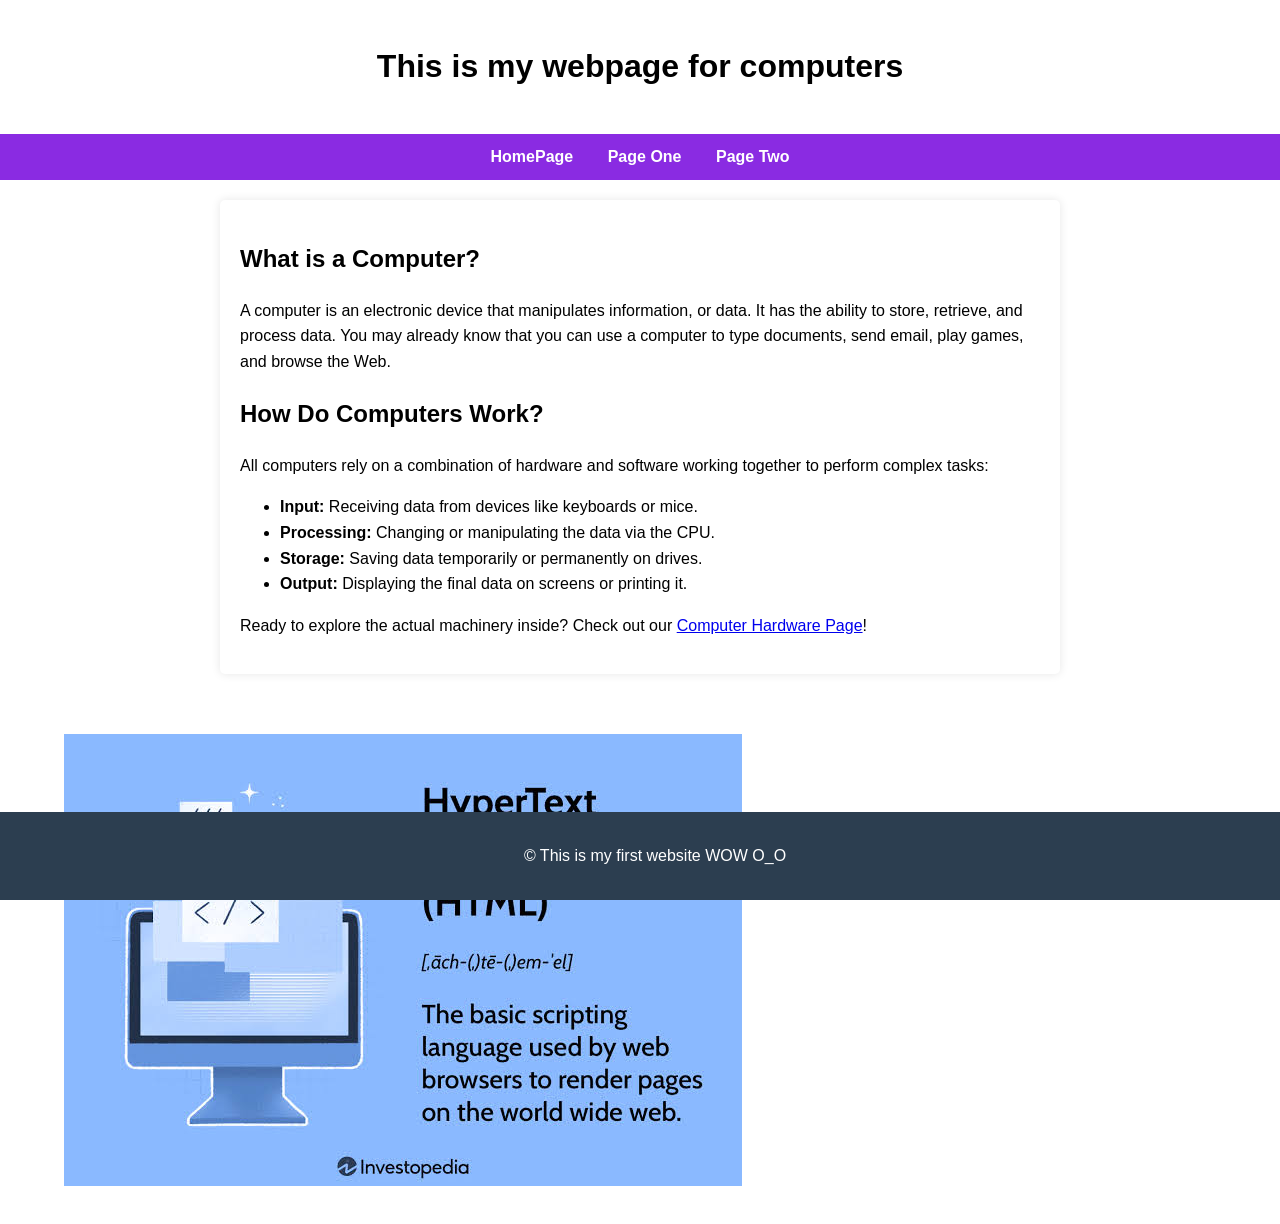
==== index.html @ 5a70e5fa "Add files via upload" ====
<!DOCTYPE html>
<html lang="en">
<head>
    <meta charset="UTF-8">
    <meta name="viewport" content="width=device-width, initial-scale=1.0">
    <title>My Computer Title</title>
    <link rel="stylesheet" href="styles.css">
</head>
<body>

    <header>
        <h1>This is my webpage for computers</h1>
    </header>

    <nav>
        <a href="index.html">HomePage</a>
        <a href="PageOne.html">Page One</a>
        <a href="PageTwo.html">Page Two</a>
    </nav>

    <div class="container">
        <h2>What is a Computer?</h2>
        <p>A computer is an electronic device that manipulates information, or data. It has the ability to store, retrieve, and process data. You may already know that you can use a computer to type documents, send email, play games, and browse the Web.</p>
        
        <h2>How Do Computers Work?</h2>
        <p>All computers rely on a combination of hardware and software working together to perform complex tasks:</p>
        <ul>
            <li><strong>Input:</strong> Receiving data from devices like keyboards or mice.</li>
            <li><strong>Processing:</strong> Changing or manipulating the data via the CPU.</li>
            <li><strong>Storage:</strong> Saving data temporarily or permanently on drives.</li>
            <li><strong>Output:</strong> Displaying the final data on screens or printing it.</li>
        </ul>
        <p>Ready to explore the actual machinery inside? Check out our <a href="hardware.html">Computer Hardware Page</a>!</p>
    </div>

    <div class="image">
        <img src="HTMLImage.jpg" alt="A desktop computer sample image">
    </div>

    <footer>
        <p>&copy; This is my first website WOW O_O</p>
    </footer>

</body>
</html>
---- styles.css ----
/* Global Reset and Body Styles */
body {
    font-family: Arial, sans-serif;
    line-height: 1.6;
    margin: 0;
    padding: 0;
    background-color: white;
    color: black;
}

/* Header Banner */
header {
    background-color: white;
    color: black;
    padding: 20px;
    text-align: center;
}

/* Top Navigation Bar */
nav {
    background-color: blueviolet;
    padding: 10px;
    text-align: center;
}

nav a {
    color: white;
    margin: 0 15px;
    text-decoration: none;
    font-weight: bold;
}

nav a:hover {
    text-decoration: underline;
}

/* Main Layout Container */
.container {
    max-width: 800px;
    margin: 20px auto;
    padding: 20px;
    background: #ffffff;
    box-shadow: 0 0 10px rgba(0,0,0,0.1);
    border-radius: 5px;
    margin-bottom: 60px; /* Prevents text from being hidden by the fixed footer */
}

/* Hardware Page Specific Layouts */
.component {
    border-bottom: 1px solid #ccc;
    padding: 10px 0;
}

.component:last-child {
    border-bottom: none;
}

/* Sticky Footer */
footer {
    text-align: center;
    padding: 15px;
    background: #2c3e50;
    color: #ffffff;
    position: fixed;
    width: 100%;
    bottom: 0;
    left: 0;
}

.image {
    display: block;
    margin: 30px auto;
    max-width: 90%;
    height: auto;
}
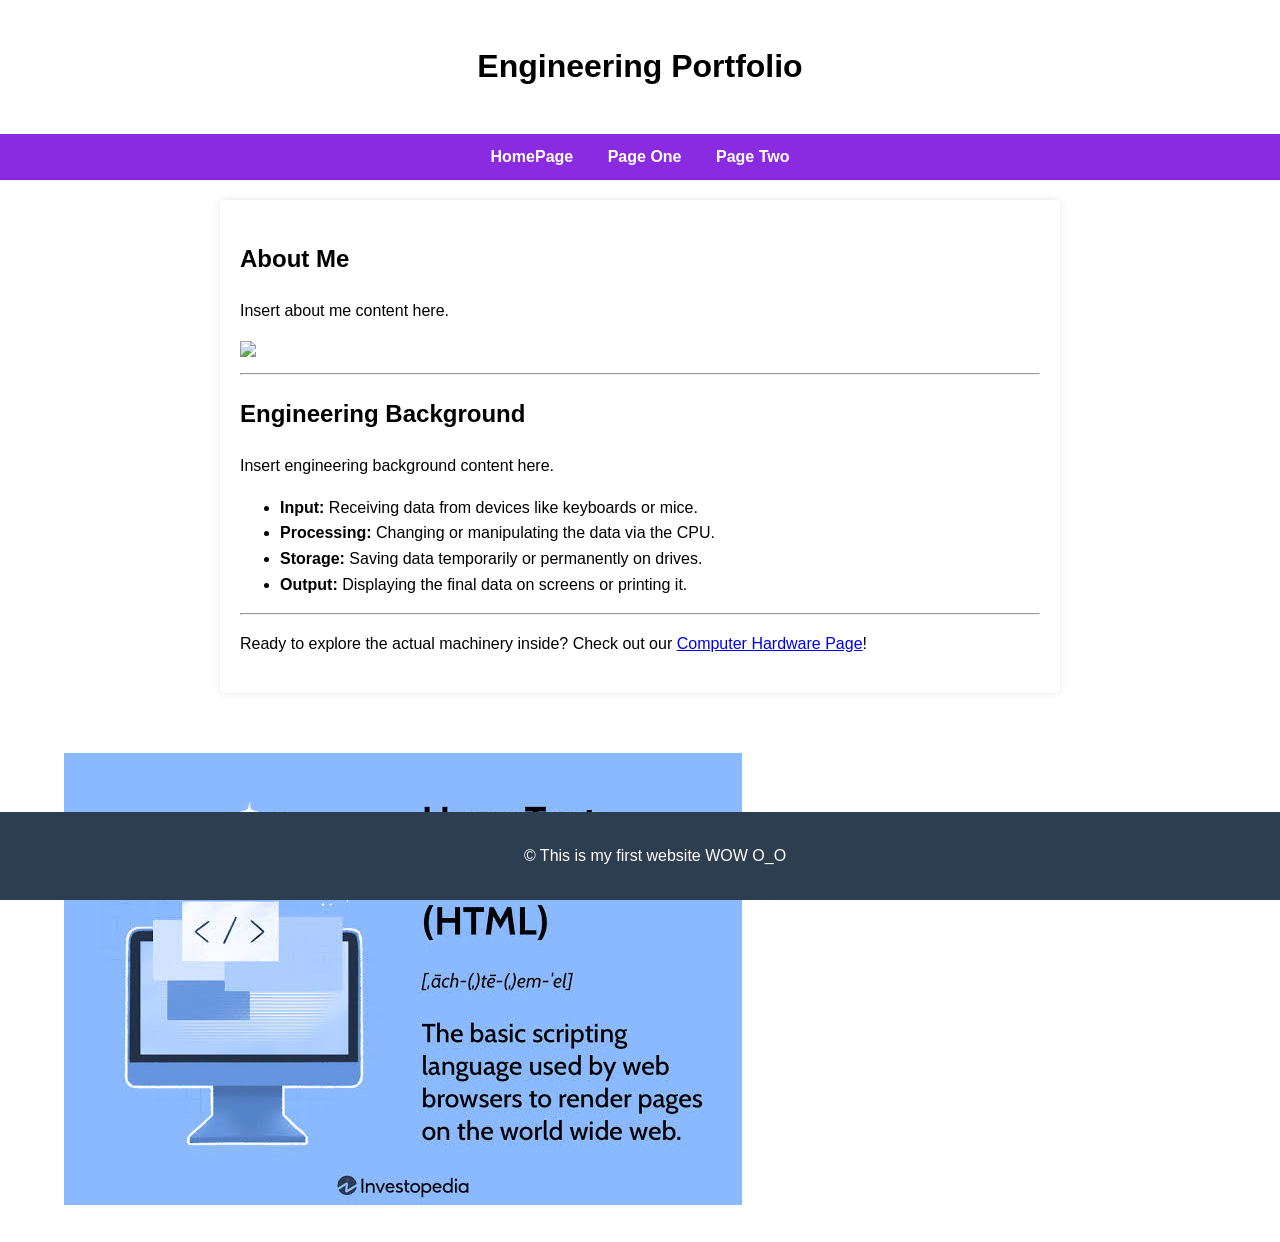
==== commit 0a8cde82: "Add files via upload" ====
--- a/index.html
+++ b/index.html
@@ -9,7 +9,7 @@
 <body>
 
     <header>
-        <h1>This is my webpage for computers</h1>
+        <h1>Engineering Portfolio</h1>
     </header>
 
     <nav>
@@ -19,17 +19,19 @@
     </nav>
 
     <div class="container">
-        <h2>What is a Computer?</h2>
-        <p>A computer is an electronic device that manipulates information, or data. It has the ability to store, retrieve, and process data. You may already know that you can use a computer to type documents, send email, play games, and browse the Web.</p>
-        
-        <h2>How Do Computers Work?</h2>
-        <p>All computers rely on a combination of hardware and software working together to perform complex tasks:</p>
+        <h2>About Me</h2>
+        <p>Insert about me content here.</p>
+        <img src="AboutMeImage.jpg" >
+        <hr>
+        <h2>Engineering Background</h2>
+        <p>Insert engineering background content here.</p>
         <ul>
             <li><strong>Input:</strong> Receiving data from devices like keyboards or mice.</li>
             <li><strong>Processing:</strong> Changing or manipulating the data via the CPU.</li>
             <li><strong>Storage:</strong> Saving data temporarily or permanently on drives.</li>
             <li><strong>Output:</strong> Displaying the final data on screens or printing it.</li>
         </ul>
+        <hr>
         <p>Ready to explore the actual machinery inside? Check out our <a href="hardware.html">Computer Hardware Page</a>!</p>
     </div>
 
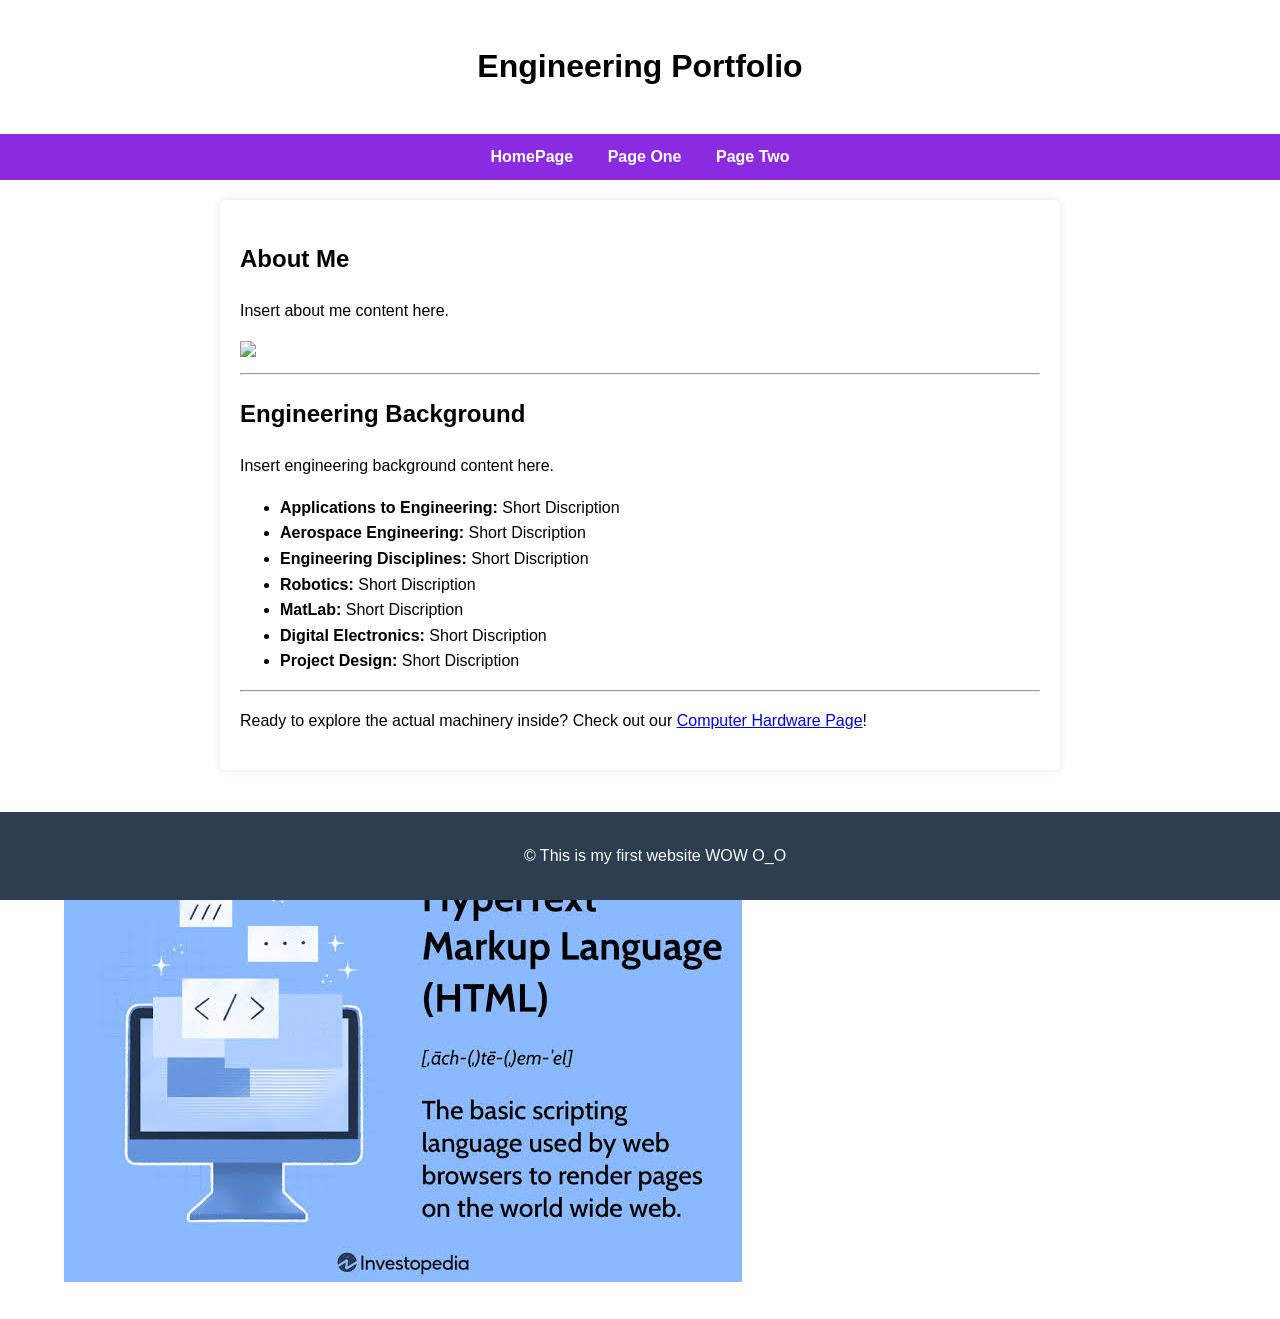
==== commit 55fcd650: "Revise Engineering Background index.html Updated engineering background section with specific discip" ====
--- a/index.html
+++ b/index.html
@@ -26,10 +26,13 @@
         <h2>Engineering Background</h2>
         <p>Insert engineering background content here.</p>
         <ul>
-            <li><strong>Input:</strong> Receiving data from devices like keyboards or mice.</li>
-            <li><strong>Processing:</strong> Changing or manipulating the data via the CPU.</li>
-            <li><strong>Storage:</strong> Saving data temporarily or permanently on drives.</li>
-            <li><strong>Output:</strong> Displaying the final data on screens or printing it.</li>
+            <li><strong>Applications to Engineering:</strong> Short Discription </li>
+            <li><strong>Aerospace Engineering:</strong> Short Discription </li>
+            <li><strong>Engineering Disciplines:</strong> Short Discription </li>
+            <li><strong>Robotics:</strong> Short Discription </li>
+            <li><strong>MatLab:</strong> Short Discription </li>
+            <li><strong>Digital Electronics:</strong> Short Discription </li>
+            <li><strong>Project Design:</strong> Short Discription </li>
         </ul>
         <hr>
         <p>Ready to explore the actual machinery inside? Check out our <a href="hardware.html">Computer Hardware Page</a>!</p>
